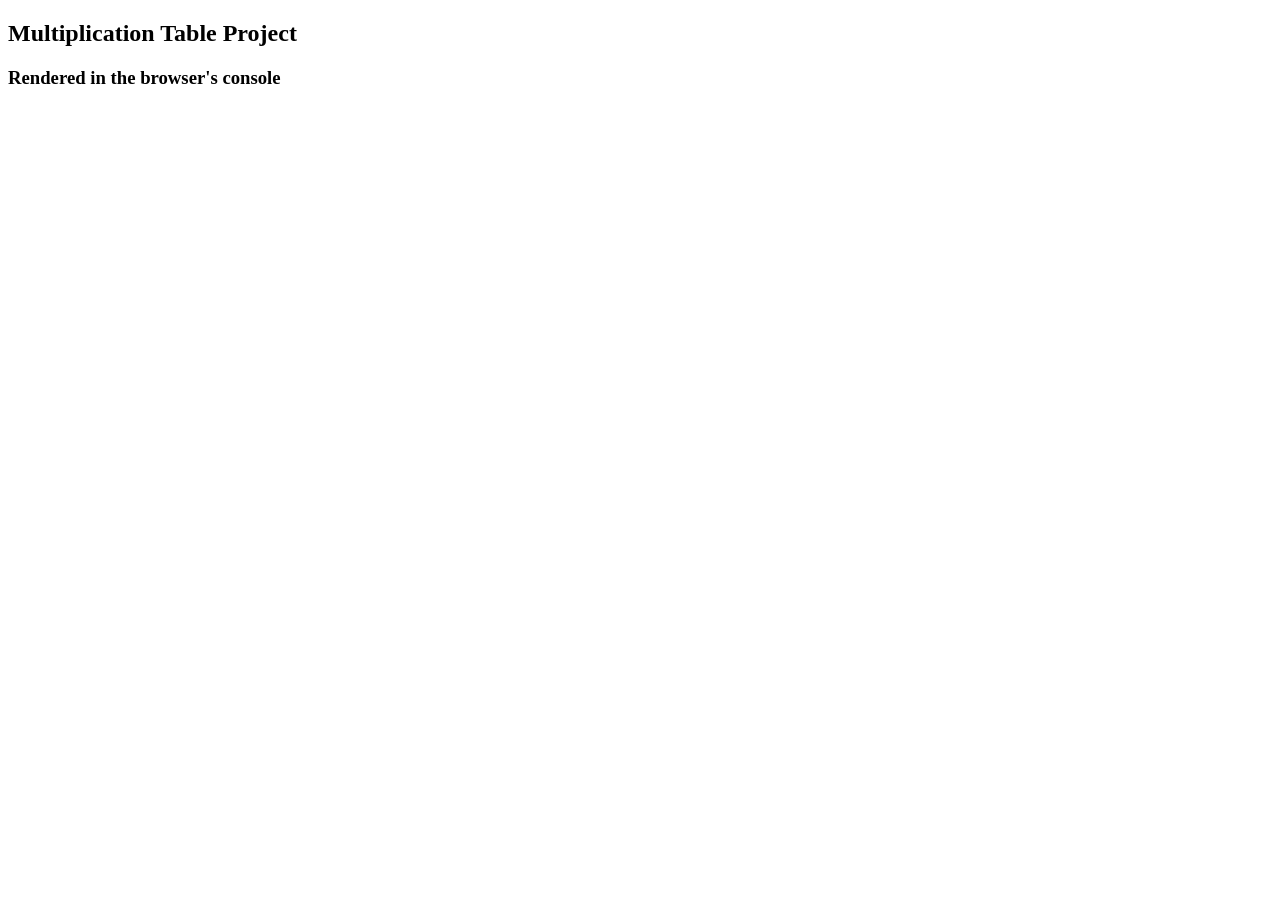
==== index.html @ 727bc48e "Created multiplication table" ====
<!DOCTYPE html>
<html lang="en">
<head>
    <meta charset="UTF-8">
    <title>Multiplication Table rendered in the browser console</title>
</head>
<body>

<section class="container">
    <h1>Multiplication Table Project</h1>
    <h3>Rendered in the browser's console</h3>
</section>

</body>
<script src="javascript.js" type="module"></script>
</html>
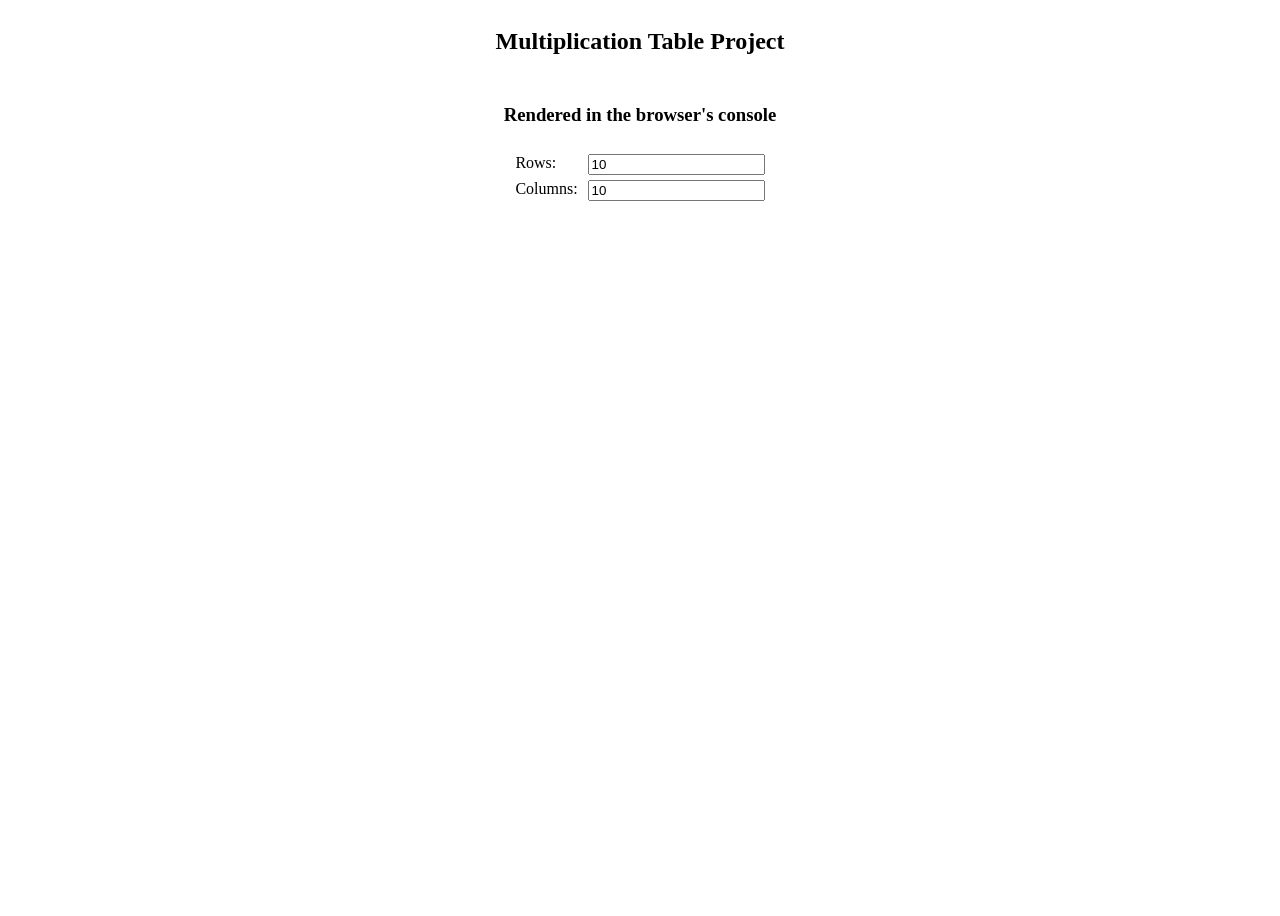
==== commit 521854a9: "Added forms-review file" ====
--- a/index.html
+++ b/index.html
@@ -3,12 +3,27 @@
 <head>
     <meta charset="UTF-8">
     <title>Multiplication Table rendered in the browser console</title>
+    <link rel="stylesheet" type="text/css" href="stylesheet.css">
+    <meta name="viewport" content="width=device-width, initial-scale=1">
 </head>
 <body>
 
 <section class="container">
     <h1>Multiplication Table Project</h1>
     <h3>Rendered in the browser's console</h3>
+
+    <div class="generate-box">
+        <div class="inputs">
+            <label for="rows">Rows:
+                <input id="rows" type="number" value="10" placeholder="How many rows?"/>
+            </label>
+
+            <label for="cols">Columns:
+                <input id="cols" type="number" value="10" placeholder="How many columns?"/>
+            </label>
+        </div>
+
+    </div>
 </section>
 
 </body>
--- a/stylesheet.css
+++ b/stylesheet.css
@@ -0,0 +1,27 @@
+section.container {
+    width: 70vw;
+    height: 100vh;
+    margin: 0 auto;
+
+    display: flex;
+    flex-direction: column;
+    align-items: center;
+    gap: 10px;
+
+    .generate-box {
+        display: flex;
+        gap: 10px;
+
+        .inputs {
+            display: flex;
+            flex-direction: column;
+            gap: 5px;
+
+            label {
+                display: flex;
+                gap: 10px;
+                justify-content: space-between;
+            }
+        }
+    }
+}
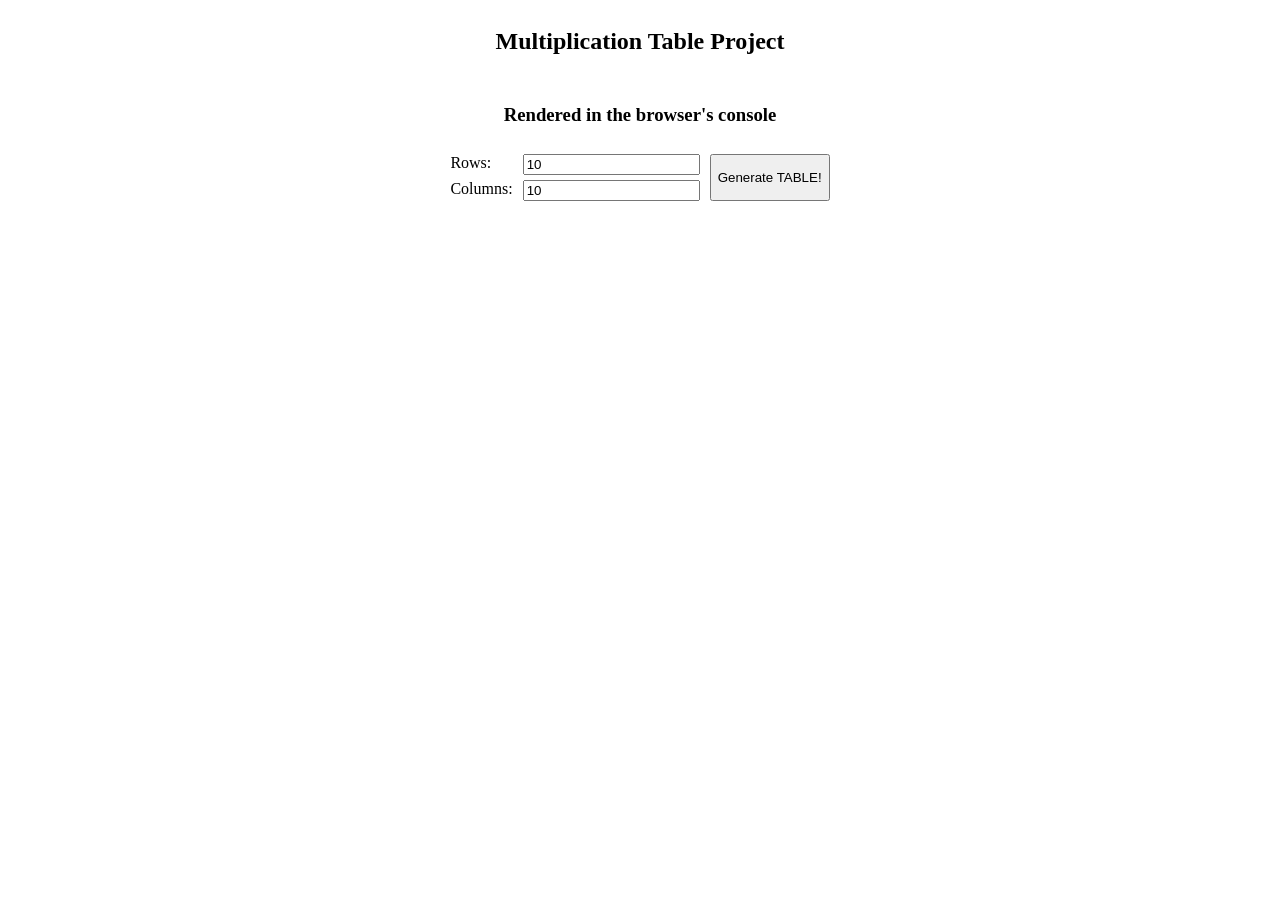
==== commit 49e6bad7: "Added table-review, added multiplication table in javascript" ====
--- a/index.html
+++ b/index.html
@@ -23,9 +23,12 @@
             </label>
         </div>
 
+        <button id="generate" onclick="createWithHtmlTable(getRowsDesired(),getColumnsDesired())">Generate TABLE!</button>
     </div>
+
+    <div id="output"></div>
 </section>
 
 </body>
-<script src="javascript.js" type="module"></script>
+<script src="javascript.js"></script>
 </html>
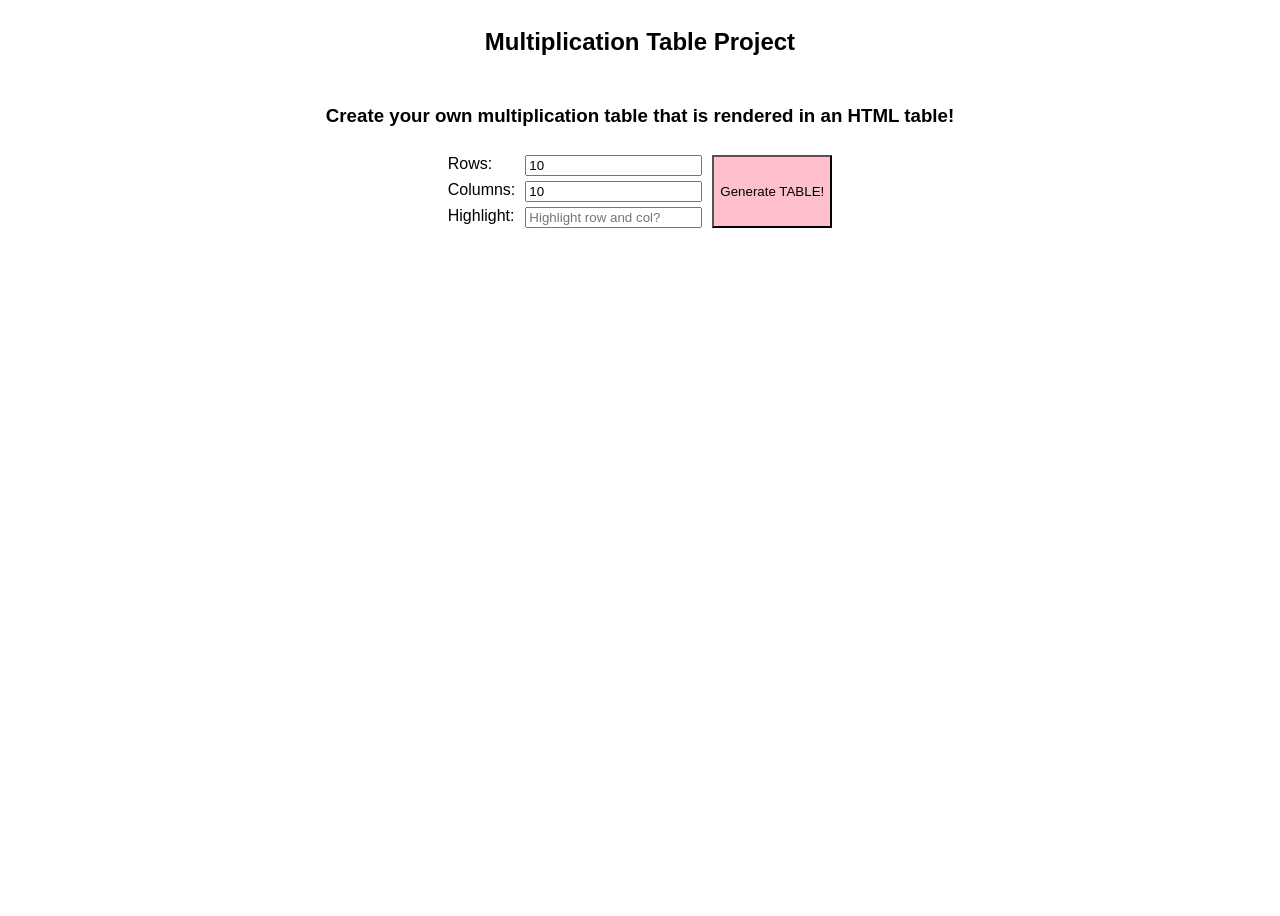
==== commit 9ce89c29: "added highlight functionality! how fun!" ====
--- a/index.html
+++ b/index.html
@@ -10,7 +10,7 @@
 
 <section class="container">
     <h1>Multiplication Table Project</h1>
-    <h3>Rendered in the browser's console</h3>
+    <h3>Create your own multiplication table that is rendered in an HTML table!</h3>
 
     <div class="generate-box">
         <div class="inputs">
@@ -21,9 +21,13 @@
             <label for="cols">Columns:
                 <input id="cols" type="number" value="10" placeholder="How many columns?"/>
             </label>
+
+            <label for="highlight">Highlight:
+                <input id="highlight" type="number" placeholder="Highlight row and col?"/>
+            </label>
         </div>
 
-        <button id="generate" onclick="createWithHtmlTable(getRowsDesired(),getColumnsDesired())">Generate TABLE!</button>
+        <button id="generate" onclick="createWithHtmlTable(getRowsDesired(),getColumnsDesired(), getHighlightValue())">Generate TABLE!</button>
     </div>
 
     <div id="output"></div>
--- a/stylesheet.css
+++ b/stylesheet.css
@@ -7,6 +7,9 @@
     flex-direction: column;
     align-items: center;
     gap: 10px;
+
+    font-family: Avenir, Helvetica, Arial, sans-serif;
+
 
     .generate-box {
         display: flex;
@@ -23,5 +26,35 @@
                 justify-content: space-between;
             }
         }
+
+        button {
+            background-color: pink;
+        }
+    }
+
+    #output {
+        overflow: scroll;
+        max-width: 90vw;
+        max-height: 60vh;
+
+        table, th, td {
+            border: 1px solid black;
+            border-collapse: collapse;
+
+            td {
+                padding: 2px;
+                text-align: center;
+            }
+
+            .highlight {
+                background-color: lightgreen;
+            }
+        }
+
+        table {
+           td:first-of-type, tr:first-of-type, td:last-of-type, tr:last-of-type {
+                background-color: lightblue;
+            }
+        }
     }
 }
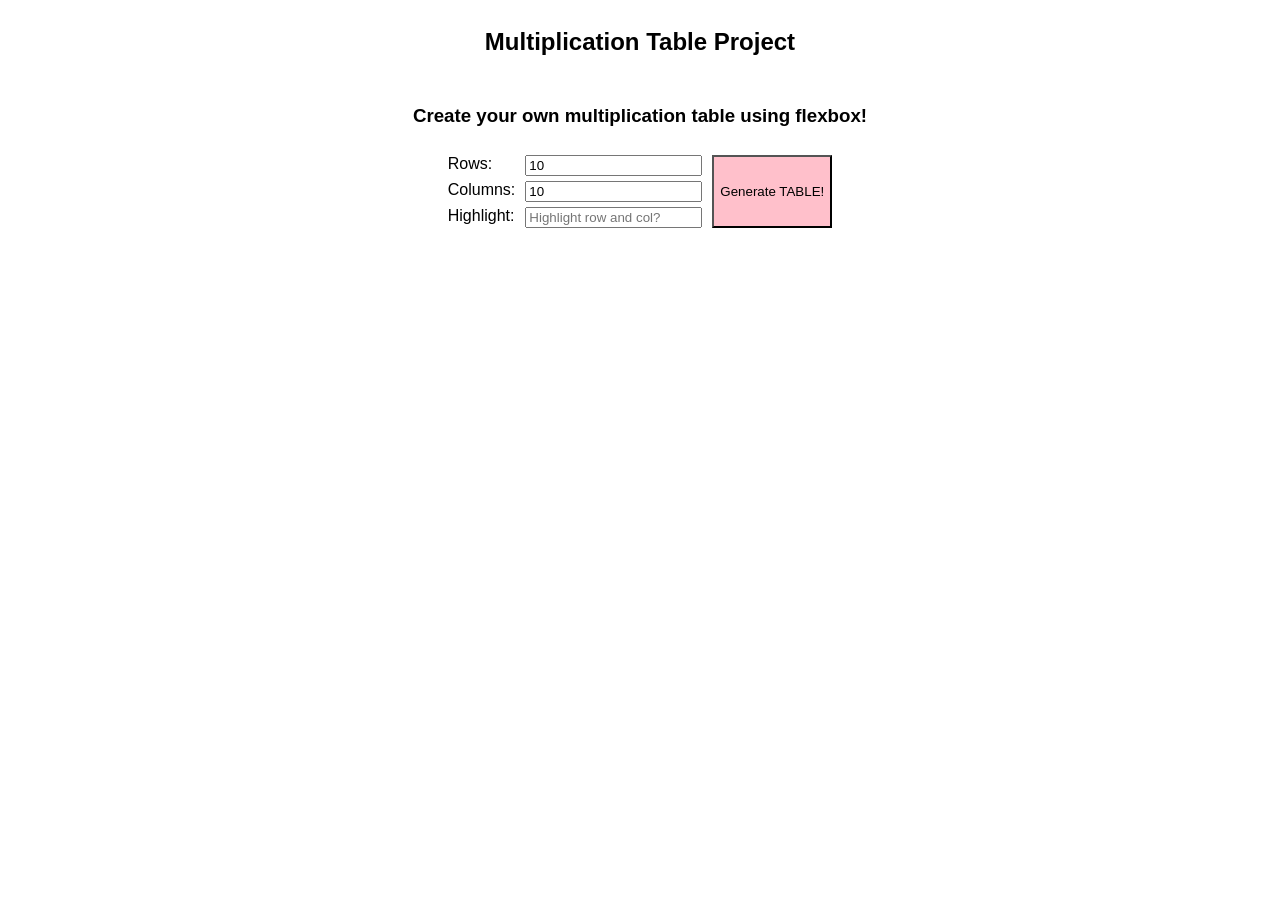
==== commit d1361cfa: "added using-flexbox branch" ====
--- a/index.html
+++ b/index.html
@@ -10,7 +10,7 @@
 
 <section class="container">
     <h1>Multiplication Table Project</h1>
-    <h3>Create your own multiplication table that is rendered in an HTML table!</h3>
+    <h3>Create your own multiplication table using flexbox!</h3>
 
     <div class="generate-box">
         <div class="inputs">
@@ -27,7 +27,7 @@
             </label>
         </div>
 
-        <button id="generate" onclick="createWithHtmlTable(getRowsDesired(),getColumnsDesired(), getHighlightValue())">Generate TABLE!</button>
+        <button id="generate" onclick="createWithHtmlTable(getInputValueAsNumber('rows'),getInputValueAsNumber('cols'), getInputValueAsNumber('highlight'))">Generate TABLE!</button>
     </div>
 
     <div id="output"></div>
--- a/stylesheet.css
+++ b/stylesheet.css
@@ -55,6 +55,11 @@
            td:first-of-type, tr:first-of-type, td:last-of-type, tr:last-of-type {
                 background-color: lightblue;
             }
+
+        }
+
+        tr:hover {
+            background-color: yellow;
         }
     }
 }
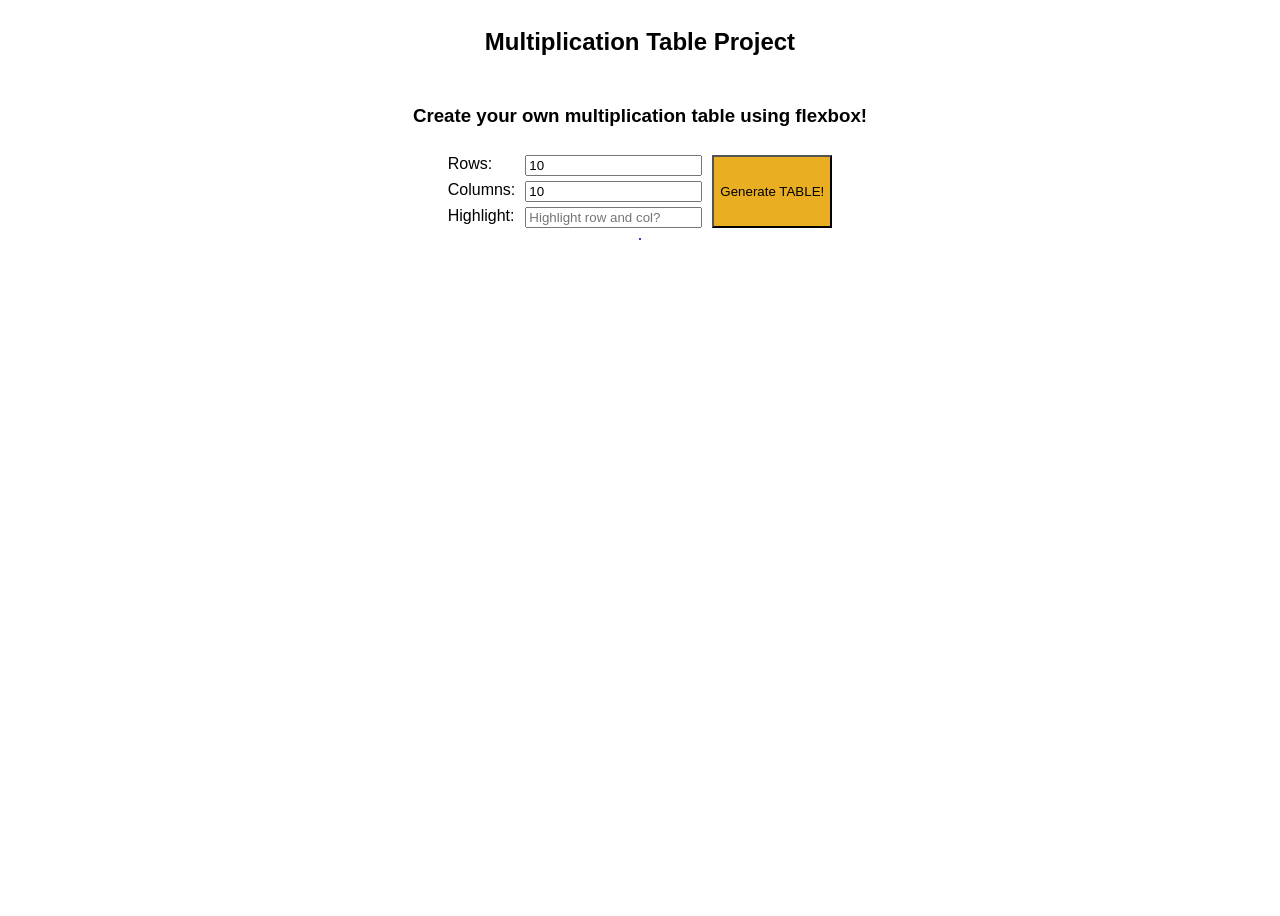
==== commit 6aa087c3: "configured code to make a multiplication table with flexbox!" ====
--- a/index.html
+++ b/index.html
@@ -2,7 +2,7 @@
 <html lang="en">
 <head>
     <meta charset="UTF-8">
-    <title>Multiplication Table rendered in the browser console</title>
+    <title>Flexbox practice</title>
     <link rel="stylesheet" type="text/css" href="stylesheet.css">
     <meta name="viewport" content="width=device-width, initial-scale=1">
 </head>
@@ -14,20 +14,22 @@
 
     <div class="generate-box">
         <div class="inputs">
-            <label for="rows">Rows:
-                <input id="rows" type="number" value="10" placeholder="How many rows?"/>
+            <label for="flexRows">Rows:
+                <input id="flexRows" type="number" value="10" placeholder="How many rows?"/>
             </label>
 
-            <label for="cols">Columns:
-                <input id="cols" type="number" value="10" placeholder="How many columns?"/>
+            <label for="flexCols">Columns:
+                <input id="flexCols" type="number" value="10" placeholder="How many cols?"/>
             </label>
 
-            <label for="highlight">Highlight:
-                <input id="highlight" type="number" placeholder="Highlight row and col?"/>
+            <label for="flexHighlight">Highlight:
+                <input id="flexHighlight" type="number" placeholder="Highlight row and col?"/>
             </label>
         </div>
 
-        <button id="generate" onclick="createWithHtmlTable(getInputValueAsNumber('rows'),getInputValueAsNumber('cols'), getInputValueAsNumber('highlight'))">Generate TABLE!</button>
+
+
+        <button id="generate" onclick="createFlexTable(getInputValueAsNumber('flexRows'),getInputValueAsNumber('flexCols'), getInputValueAsNumber('flexHighlight'))">Generate TABLE!</button>
     </div>
 
     <div id="output"></div>
--- a/stylesheet.css
+++ b/stylesheet.css
@@ -1,3 +1,4 @@
+
 section.container {
     width: 70vw;
     height: 100vh;
@@ -9,7 +10,6 @@
     gap: 10px;
 
     font-family: Avenir, Helvetica, Arial, sans-serif;
-
 
     .generate-box {
         display: flex;
@@ -28,38 +28,44 @@
         }
 
         button {
-            background-color: pink;
+            background-color: #eaae23;
         }
     }
 
     #output {
-        overflow: scroll;
-        max-width: 90vw;
-        max-height: 60vh;
 
-        table, th, td {
-            border: 1px solid black;
-            border-collapse: collapse;
+        border: 1px solid #323ed1;
 
-            td {
-                padding: 2px;
+        div.tableRow {
+            display: flex;
+            justify-content: space-between;
+
+            div.tableCol {
+                display: flex;
+                flex-direction: column;
+                justify-content: center;
+                border: 1px solid #323ed1;
+                width: 30px;
+                height: 30px;
                 text-align: center;
-            }
 
-            .highlight {
-                background-color: lightgreen;
             }
         }
 
-        table {
-           td:first-of-type, tr:first-of-type, td:last-of-type, tr:last-of-type {
-                background-color: lightblue;
+        div.tableContainer {
+
+
+            .tableHighlight {
+                background-color: #fde3a5;
             }
 
-        }
+            div.tableCol:first-of-type, div.tableRow:first-of-type, div.tableCol:last-of-type, div.tableRow:last-of-type {
+                background-color: #969edb;
+            }
 
-        tr:hover {
-            background-color: yellow;
+            div.tableRow:hover {
+                background-color: #b5ede5;
+            }
         }
     }
-}+}
